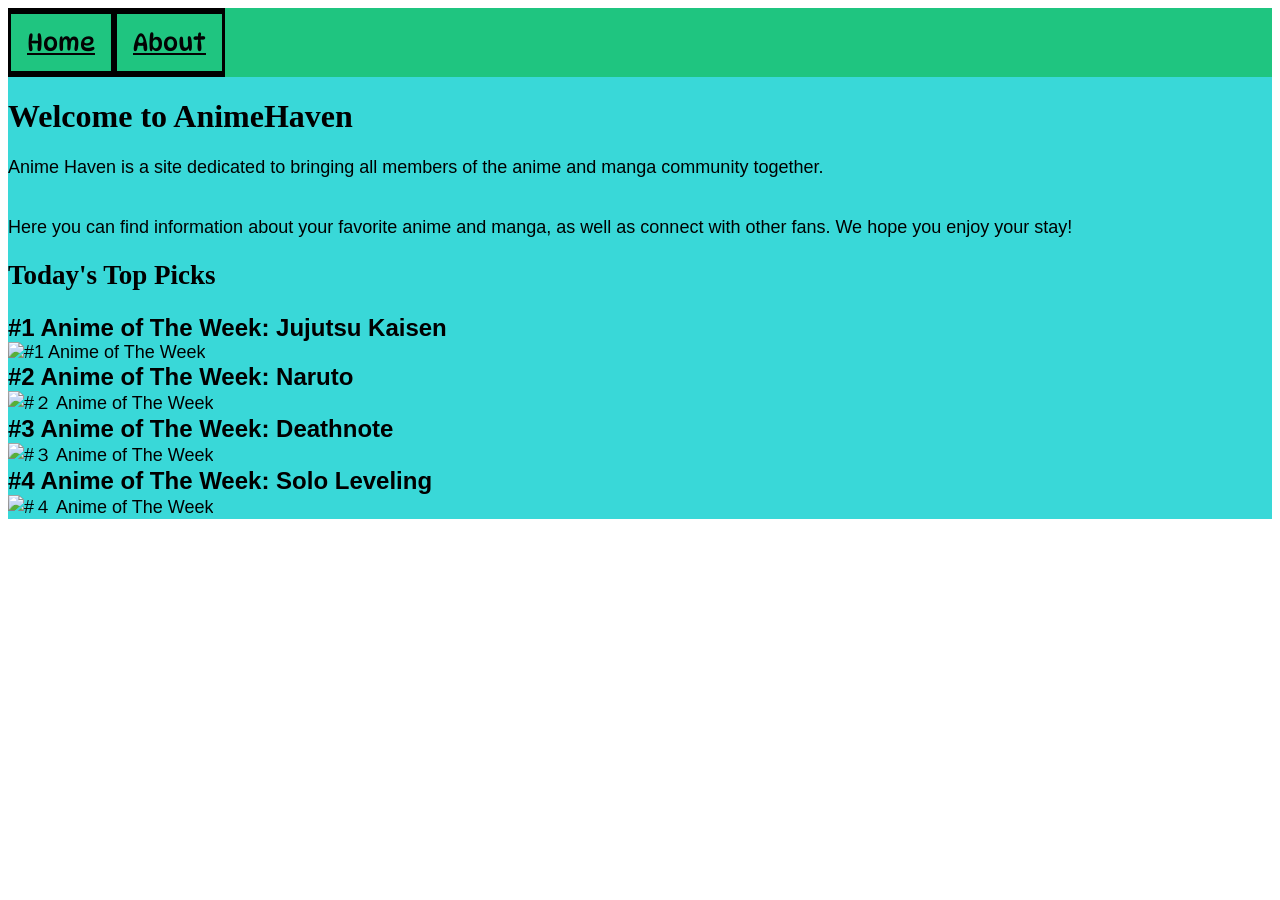
==== index.html @ b41719bc "about page css linked" ====
<!DOCTYPE html>
<html>

<head>
  <meta charset="UTF-8">
  <link rel="preconnect" href="https://fonts.googleapis.com">
  <link rel="preconnect" href="https://fonts.gstatic.com" crossorigin>
  <link href="https://fonts.googleapis.com/css2?family=Clarity+City:ital,wght@0,100..900;1,100..900&display=swap" rel="stylesheet">
  <link rel="preconnect" href="https://fonts.googleapis.com">
  <link rel="preconnect" href="https://fonts.gstatic.com" crossorigin>
  <link href="https://fonts.googleapis.com/css2?family=DynaPuff:wght@400..700&family=Isometra&display=swap" rel="stylesheet">
  <link rel="preconnect" href="https://fonts.googleapis.com">
  <link rel="preconnect" href="https://fonts.gstatic.com" crossorigin>
  <link href="https://fonts.googleapis.com/css2?family=Isometra&display=swap" rel="stylesheet">
  <link rel="stylesheet" href="style.css">
  <link rel="stylesheet"
  href="https://cdnjs.cloudflare.com/ajax/libs/font-awesome/4.7.0/css/font-awesome.min.css">

</head>
<body> 
  
  <div class="element">
<div class="topnav">
        <a href="index.html">Home</a>
        <a href="About.html">About</a>
    </div>
  <title>Anime Haven - Main page</title>
  <h1>Welcome to AnimeHaven</h1>
<p1>Anime Haven is a site dedicated to bringing all members of the anime and manga community together.</p>
<br>Here you can find information about your favorite anime and manga, as well as connect with other fans. We hope you enjoy your stay!</br>

<h2>Today's Top Picks</h2> 
<div class="image-container">
    <figcaption>#1 Anime of The Week: Jujutsu Kaisen</figcaption>
  <img src="https://4kwallpapers.com/images/wallpapers/jujutsu-kaisen-2560x1440-19746.jpg" alt="#1 Anime of The Week" width="300" height="250"> 
  <figcaption>#2 Anime of The Week: Naruto</figcaption>
  <img src="https://4kwallpapers.com/images/wallpapers/naruto-classic-3840x2160-25444.jpg" alt="#２ Anime of The Week" width="300" height="250">
  <figcaption>#3 Anime of The Week: Deathnote</figcaption>
  <img src="https://wallpapercave.com/wp/HUnB6WR.jpg" alt="#３ Anime of The Week" width="300" height="250"> 
  <figcaption>#4 Anime of The Week: Solo Leveling</figcaption>
  <img src="https://miro.medium.com/v2/resize:fit:1400/format:webp/1*xewIOP7tOPMOiLEISAW5hA.jpeg" alt="#４ Anime of The Week" width="300" height="250">
</div>
---- style.css ----
.element {
    background-color: rgb(57, 216, 216);
}
/* Add a black background color to the top navigation bar */
.topnav {

  overflow: hidden;
  background-color: #1fc580;
}

/* Style the links inside the navigation bar */
.topnav a {
  float: left;
  display: block;
  color: rgb(3, 3, 3);
  text-align: center;
  padding: 14px 16px;
  text-decoration: underline;
  font-size: 17px;
  
 border-right: 3px solid #000; 
 border-bottom: 6px solid #000;
 border-top: 6px solid #000;
 border-left: 3px solid #000;
}

/* Change the color of links on hover */
.topnav a:hover {
  background-color: #0b0bc6;
  color: rgb(255, 255, 255);

}
h1{
    font-family: "Isometra", serif;
}

.topnav a {
  font-family: "DynaPuff", system-ui;
  font-size:x-large
}

h2{
    font-family: "Isometra", serif;
}
p1{
  font-family: "Clarity City", sans-serif;
  font-size: large;
}

figcaption{
  font-family: "Clarity City", sans-serif;
  font-size: x-large;
  font-weight: bold;
}
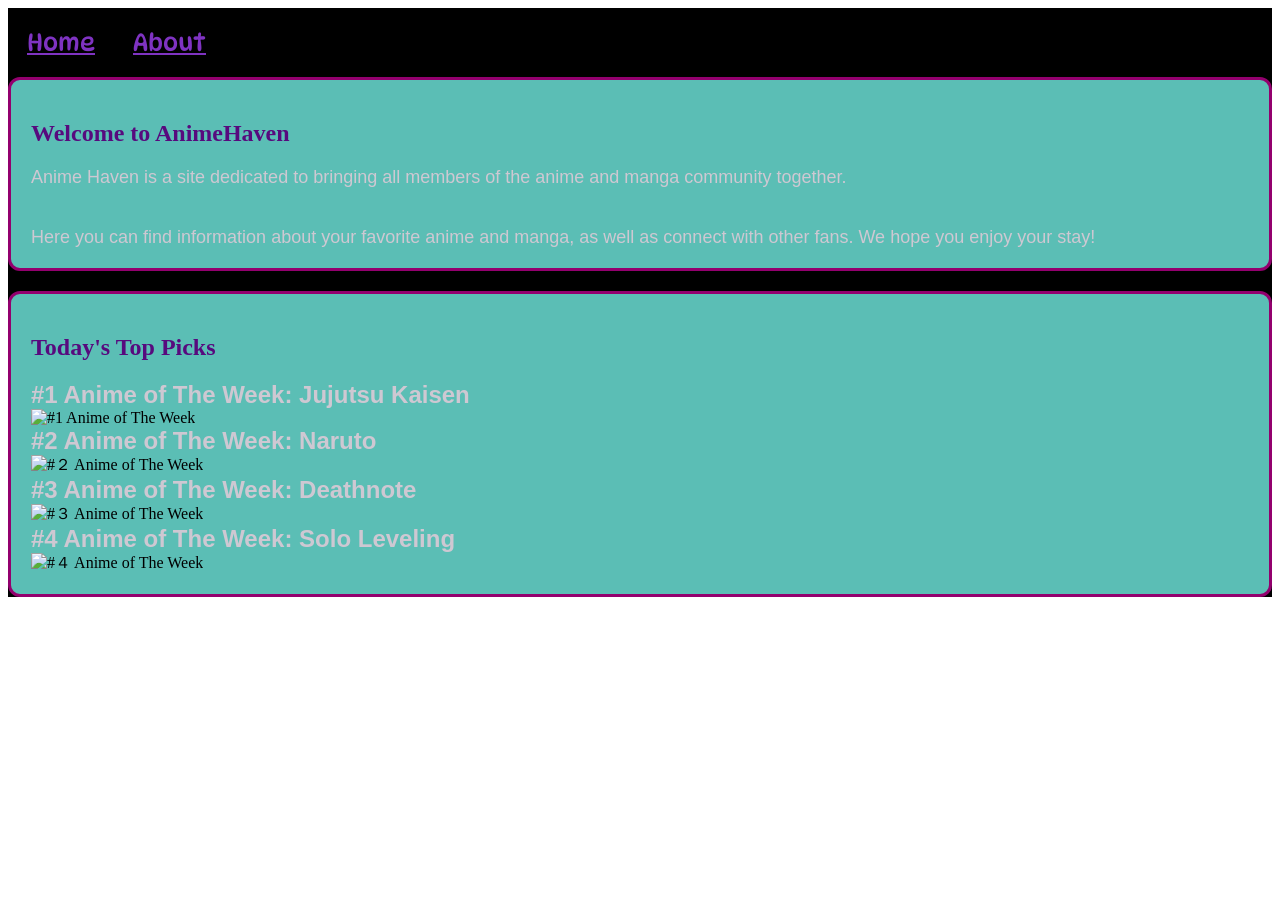
==== commit 9611b1cb: "new borders and extra shi" ====
--- a/index.html
+++ b/index.html
@@ -18,18 +18,20 @@
 
 </head>
 <body> 
-  
-  <div class="element">
+
+   <div class="element">
 <div class="topnav">
         <a href="index.html">Home</a>
         <a href="About.html">About</a>
     </div>
-  <title>Anime Haven - Main page</title>
-  <h1>Welcome to AnimeHaven</h1>
+  <main>
+    <section>
+      <h1>Welcome to AnimeHaven</h1>
 <p1>Anime Haven is a site dedicated to bringing all members of the anime and manga community together.</p>
 <br>Here you can find information about your favorite anime and manga, as well as connect with other fans. We hope you enjoy your stay!</br>
-
-<h2>Today's Top Picks</h2> 
+</section>
+  <section>
+    <h2>Today's Top Picks</h2> 
 <div class="image-container">
     <figcaption>#1 Anime of The Week: Jujutsu Kaisen</figcaption>
   <img src="https://4kwallpapers.com/images/wallpapers/jujutsu-kaisen-2560x1440-19746.jpg" alt="#1 Anime of The Week" width="300" height="250"> 
@@ -40,5 +42,6 @@
   <figcaption>#4 Anime of The Week: Solo Leveling</figcaption>
   <img src="https://miro.medium.com/v2/resize:fit:1400/format:webp/1*xewIOP7tOPMOiLEISAW5hA.jpeg" alt="#４ Anime of The Week" width="300" height="250">
 </div>
+</section>
+  </main>
 
-
--- a/style.css
+++ b/style.css
@@ -1,20 +1,20 @@
 
 
 .element {
-    background-color: rgb(57, 216, 216);
+    background-color: rgb(0, 0, 0);
 }
 /* Add a black background color to the top navigation bar */
 .topnav {
 
   overflow: hidden;
-  background-color: #1fc580;
+  background-color: #000000;
 }
 
 /* Style the links inside the navigation bar */
 .topnav a {
   float: left;
   display: block;
-  color: rgb(3, 3, 3);
+  color: rgb(127, 51, 194);
   text-align: center;
   padding: 14px 16px;
   text-decoration: underline;
@@ -28,12 +28,13 @@
 
 /* Change the color of links on hover */
 .topnav a:hover {
-  background-color: #0b0bc6;
-  color: rgb(255, 255, 255);
+  background-color: #000000;
+  color: rgb(200, 46, 182);
 
 }
 h1{
     font-family: "Isometra", serif;
+    color: rgb(87, 10, 126)
 }
 
 .topnav a {
@@ -43,14 +44,29 @@
 
 h2{
     font-family: "Isometra", serif;
+    color: rgb(87, 10, 126)
 }
 p1{
   font-family: "Clarity City", sans-serif;
   font-size: large;
+  color: rgb(206, 200, 210)
 }
+p1about{
+  font-family: "Clarity City", sans-serif;
+  font-size: large;
+  color: rgb(206, 200, 210)
 
+}
 figcaption{
   font-family: "Clarity City", sans-serif;
   font-size: x-large;
   font-weight: bold;
+  color: rgb(206, 200, 210)
 }
+main section {
+  background-color: hsl(175, 43%, 55%);
+  border: 3px solid #93006e;
+  border-radius: 12px;
+  padding: 20px;
+  margin-bottom: 20px;
+}
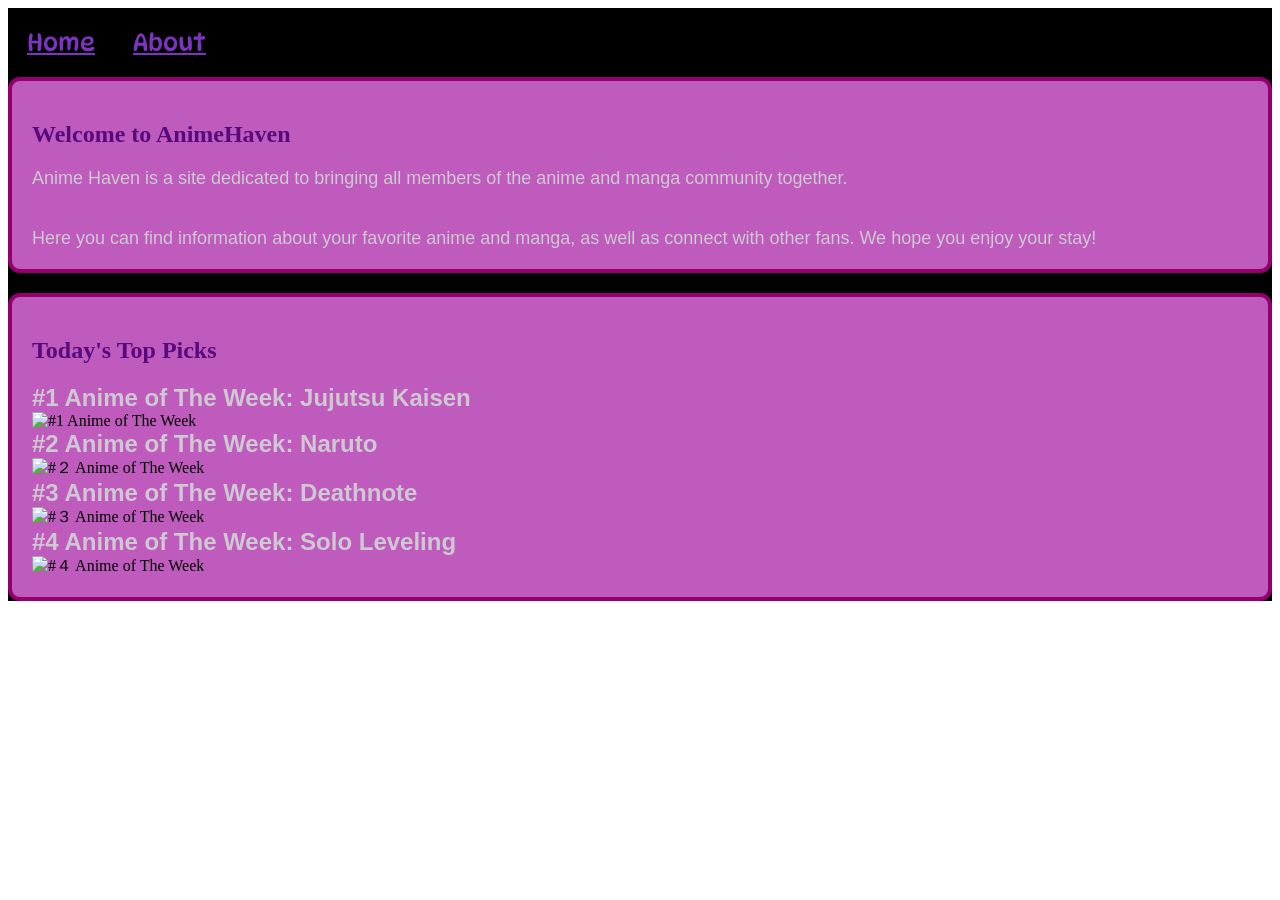
==== commit 34657a61: "and homepage too" ====
--- a/index.html
+++ b/index.html
@@ -43,5 +43,3 @@
   <img src="https://miro.medium.com/v2/resize:fit:1400/format:webp/1*xewIOP7tOPMOiLEISAW5hA.jpeg" alt="#４ Anime of The Week" width="300" height="250">
 </div>
 </section>
-  </main>
-
--- a/style.css
+++ b/style.css
@@ -63,10 +63,25 @@
   font-weight: bold;
   color: rgb(206, 200, 210)
 }
+
+figcaption1{
+  font-family: "Clarity City", sans-serif;
+  font-size: large;
+  font-weight: bold;
+  color: rgb(22, 11, 93)
+}
 main section {
-  background-color: hsl(175, 43%, 55%);
-  border: 3px solid #93006e;
+  background-color: hsl(301, 43%, 55%);
+  border: 4px solid #93006e;
   border-radius: 12px;
   padding: 20px;
   margin-bottom: 20px;
+}
+h3{
+  font-family: "Isometra", serif;
+  color: rgb(87, 10, 126)
+}
+h4{
+  font-family: "Isometra", serif;
+  color: rgb(87, 10, 126)
 }
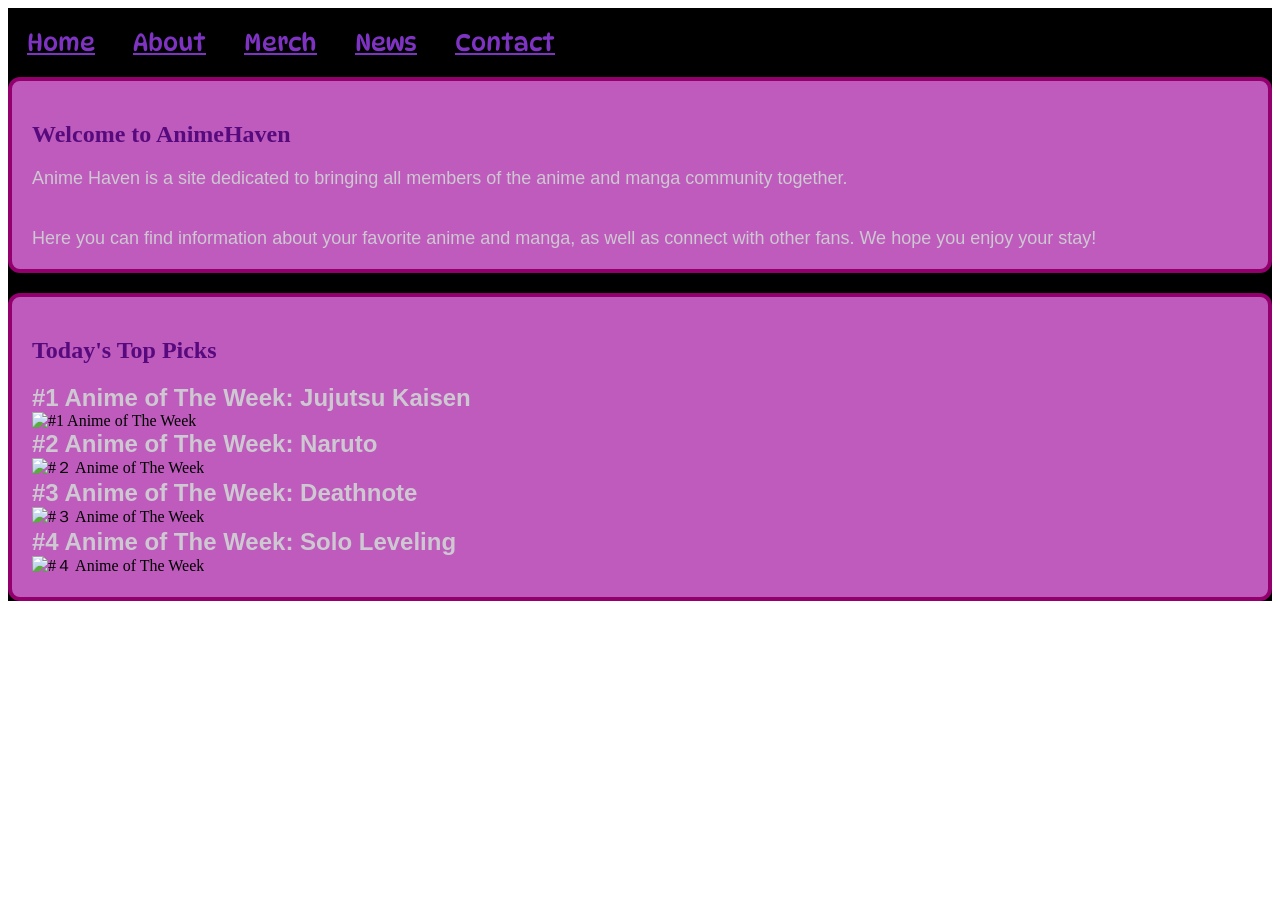
==== commit 5264685a: "new pages and contact link to bottom of the page" ====
--- a/index.html
+++ b/index.html
@@ -23,6 +23,9 @@
 <div class="topnav">
         <a href="index.html">Home</a>
         <a href="About.html">About</a>
+        <a href="merch.html">Merch</a>
+        <a href="News.html">News</a>
+        <a href="#contact">Contact</a>
     </div>
   <main>
     <section>
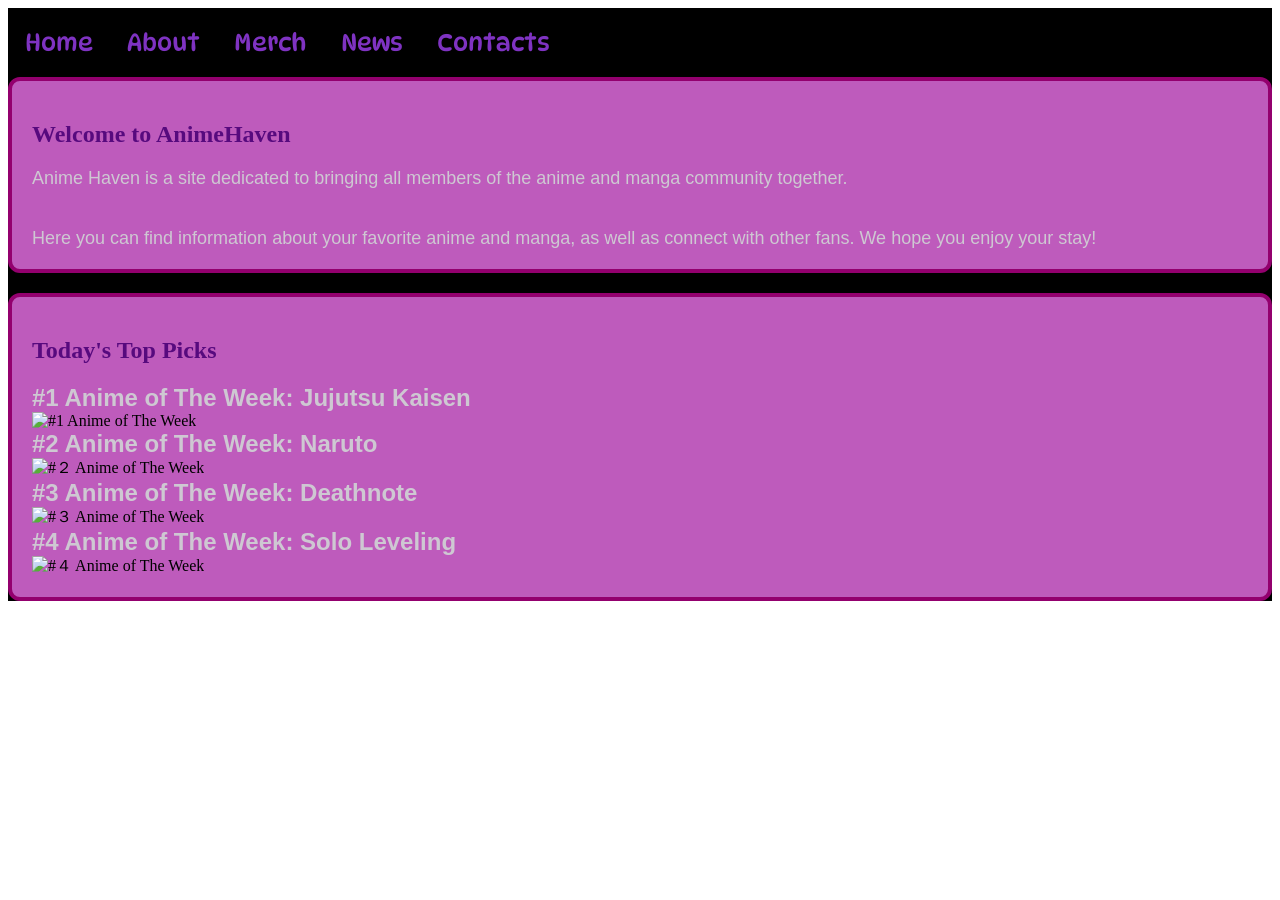
==== commit 91d97eb6: "TestSave" ====
--- a/index.html
+++ b/index.html
@@ -25,7 +25,7 @@
         <a href="About.html">About</a>
         <a href="merch.html">Merch</a>
         <a href="News.html">News</a>
-        <a href="#contact">Contact</a>
+        <a href="#contact">Contacts</a>
     </div>
   <main>
     <section>
--- a/style.css
+++ b/style.css
@@ -16,20 +16,21 @@
   display: block;
   color: rgb(127, 51, 194);
   text-align: center;
-  padding: 14px 16px;
-  text-decoration: underline;
+  padding: 14px 14px;
+  text-decoration: none;
   font-size: 17px;
   
- border-right: 3px solid #000; 
- border-bottom: 6px solid #000;
- border-top: 6px solid #000;
- border-left: 3px solid #000;
+ border-right: 3px solid #000000; 
+ border-bottom: 6px solid #000000;
+ border-top: 6px solid #000000;
+ border-left: 3px solid #000000;
 }
 
 /* Change the color of links on hover */
 .topnav a:hover {
   background-color: #000000;
   color: rgb(200, 46, 182);
+   text-decoration: underline;
 
 }
 h1{
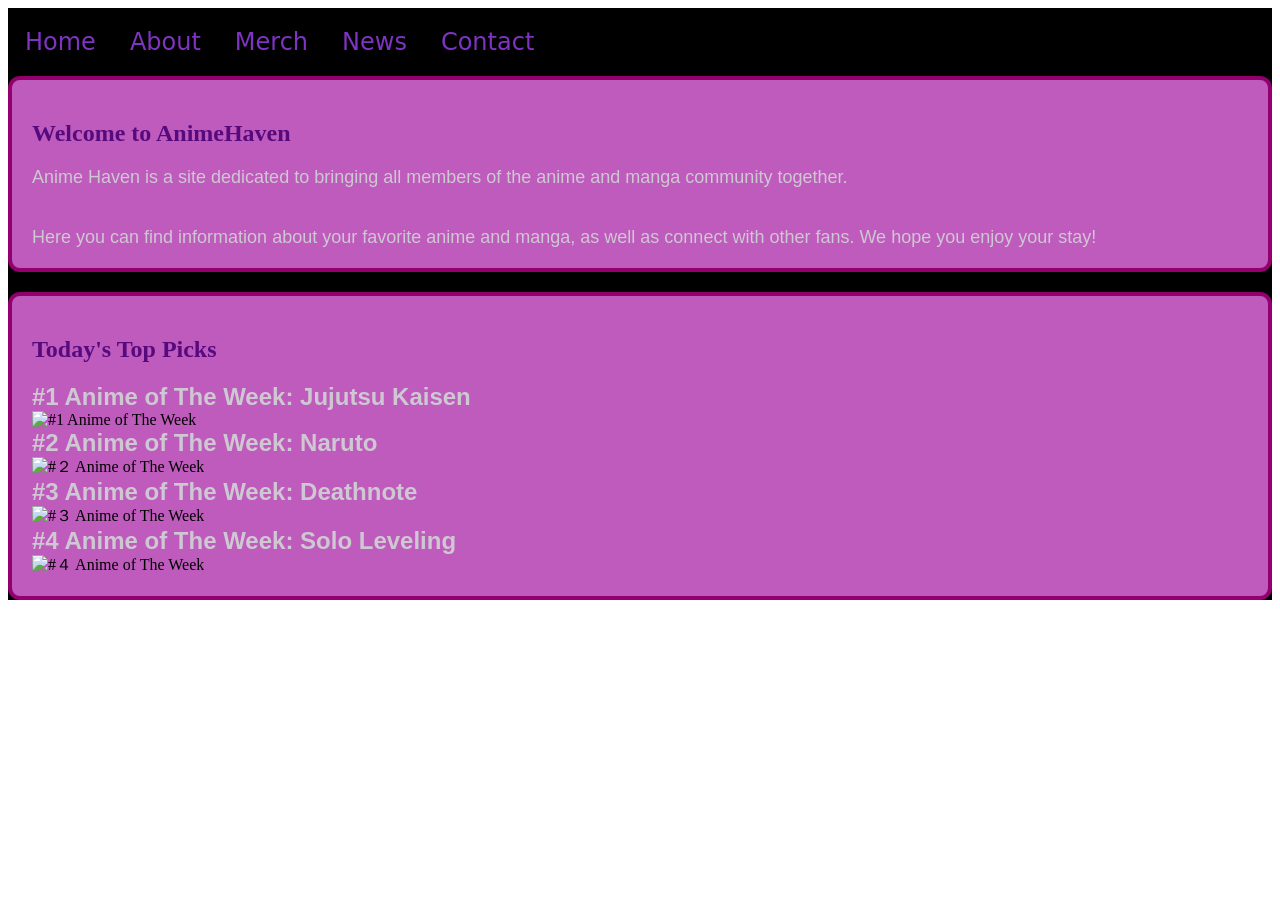
==== commit d3507a6d: "Font changes for nav bar, small image size changes and contact links added" ====
--- a/index.html
+++ b/index.html
@@ -25,7 +25,7 @@
         <a href="About.html">About</a>
         <a href="merch.html">Merch</a>
         <a href="News.html">News</a>
-        <a href="#contact">Contacts</a>
+        <a href="about.html#contact">Contact</a>
     </div>
   <main>
     <section>
@@ -37,12 +37,12 @@
     <h2>Today's Top Picks</h2> 
 <div class="image-container">
     <figcaption>#1 Anime of The Week: Jujutsu Kaisen</figcaption>
-  <img src="https://4kwallpapers.com/images/wallpapers/jujutsu-kaisen-2560x1440-19746.jpg" alt="#1 Anime of The Week" width="300" height="250"> 
+  <img src="https://4kwallpapers.com/images/wallpapers/jujutsu-kaisen-2560x1440-19746.jpg" alt="#1 Anime of The Week" width="330" height="250"> 
   <figcaption>#2 Anime of The Week: Naruto</figcaption>
-  <img src="https://4kwallpapers.com/images/wallpapers/naruto-classic-3840x2160-25444.jpg" alt="#２ Anime of The Week" width="300" height="250">
+  <img src="https://4kwallpapers.com/images/wallpapers/naruto-classic-3840x2160-25444.jpg" alt="#２ Anime of The Week" width="330" height="250">
   <figcaption>#3 Anime of The Week: Deathnote</figcaption>
-  <img src="https://wallpapercave.com/wp/HUnB6WR.jpg" alt="#３ Anime of The Week" width="300" height="250"> 
+  <img src="https://wallpapercave.com/wp/HUnB6WR.jpg" alt="#３ Anime of The Week" width="330 " height="250"> 
   <figcaption>#4 Anime of The Week: Solo Leveling</figcaption>
-  <img src="https://miro.medium.com/v2/resize:fit:1400/format:webp/1*xewIOP7tOPMOiLEISAW5hA.jpeg" alt="#４ Anime of The Week" width="300" height="250">
+  <img src="https://miro.medium.com/v2/resize:fit:1400/format:webp/1*xewIOP7tOPMOiLEISAW5hA.jpeg" alt="#４ Anime of The Week" width="330" height="250">
 </div>
 </section>
--- a/style.css
+++ b/style.css
@@ -39,7 +39,7 @@
 }
 
 .topnav a {
-  font-family: "DynaPuff", system-ui;
+  font-family: "Isometra", system-ui;
   font-size:x-large
 }
 
@@ -85,4 +85,12 @@
 h4{
   font-family: "Isometra", serif;
   color: rgb(87, 10, 126)
+}
+html {
+  scroll-behavior: smooth;
+}
+p{
+  font-family: "Clarity City", sans-serif;
+  font-size: large;
+  color: rgb(206, 200, 210)
 }
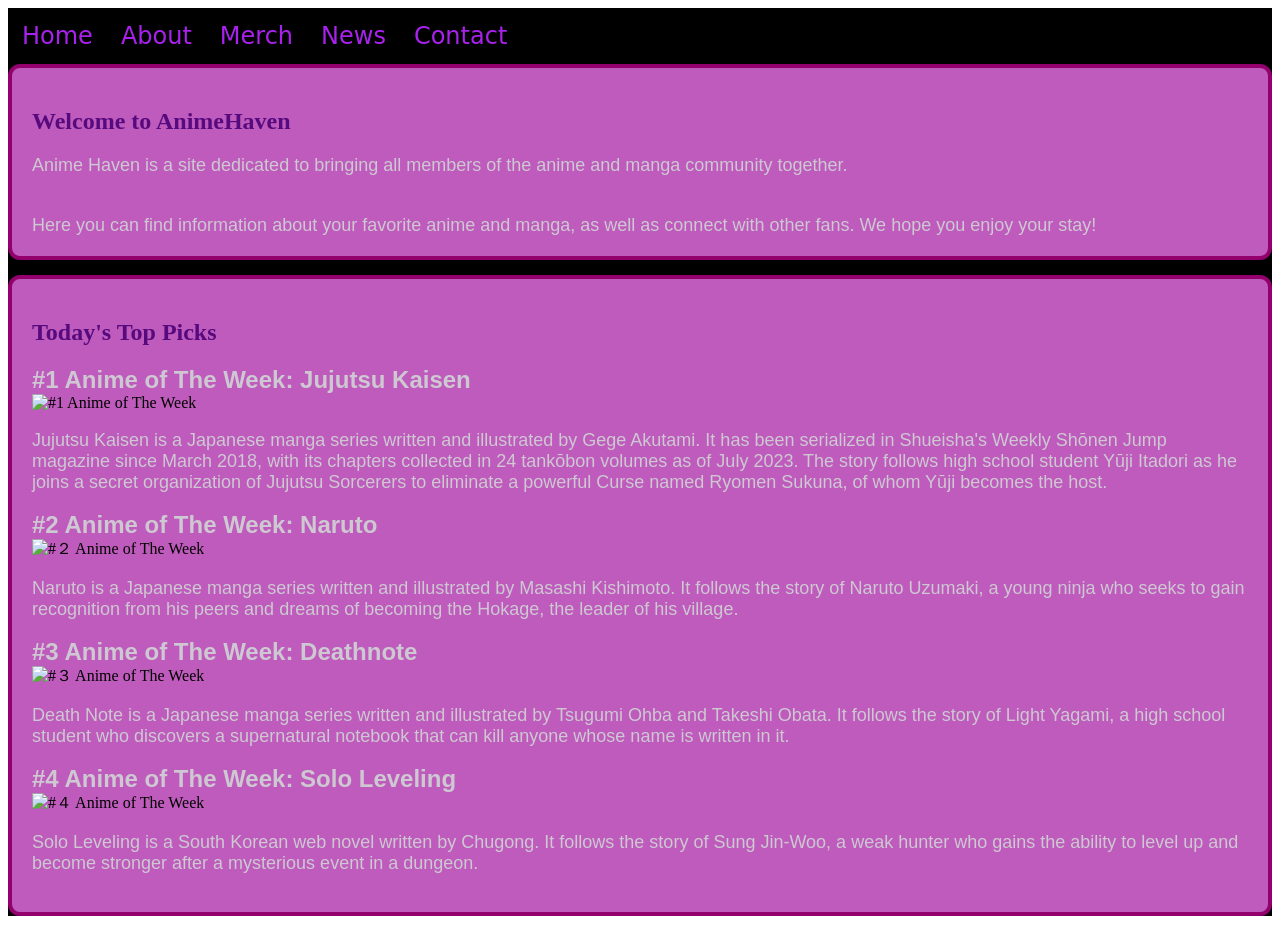
==== commit effc5a3d: "merch commits and some css work" ====
--- a/index.html
+++ b/index.html
@@ -35,14 +35,18 @@
 </section>
   <section>
     <h2>Today's Top Picks</h2> 
-<div class="image-container">
-    <figcaption>#1 Anime of The Week: Jujutsu Kaisen</figcaption>
-  <img src="https://4kwallpapers.com/images/wallpapers/jujutsu-kaisen-2560x1440-19746.jpg" alt="#1 Anime of The Week" width="330" height="250"> 
+<div class="flex-container">
+  <figcaption>#1 Anime of The Week: Jujutsu Kaisen</figcaption>
+  <img src="https://4kwallpapers.com/images/wallpapers/jujutsu-kaisen-2560x1440-19746.jpg" alt="#1 Anime of The Week" width="500" height="250"> 
+  <p>Jujutsu Kaisen is a Japanese manga series written and illustrated by Gege Akutami. It has been serialized in Shueisha's Weekly Shōnen Jump magazine since March 2018, with its chapters collected in 24 tankōbon volumes as of July 2023. The story follows high school student Yūji Itadori as he joins a secret organization of Jujutsu Sorcerers to eliminate a powerful Curse named Ryomen Sukuna, of whom Yūji becomes the host.</p>
   <figcaption>#2 Anime of The Week: Naruto</figcaption>
-  <img src="https://4kwallpapers.com/images/wallpapers/naruto-classic-3840x2160-25444.jpg" alt="#２ Anime of The Week" width="330" height="250">
+  <img src="https://4kwallpapers.com/images/wallpapers/naruto-classic-3840x2160-25444.jpg" alt="#２ Anime of The Week" width="500" height="250">
+  <p>Naruto is a Japanese manga series written and illustrated by Masashi Kishimoto. It follows the story of Naruto Uzumaki, a young ninja who seeks to gain recognition from his peers and dreams of becoming the Hokage, the leader of his village.</p>
   <figcaption>#3 Anime of The Week: Deathnote</figcaption>
-  <img src="https://wallpapercave.com/wp/HUnB6WR.jpg" alt="#３ Anime of The Week" width="330 " height="250"> 
+  <img src="https://wallpapercave.com/wp/HUnB6WR.jpg" alt="#３ Anime of The Week" width="500" height="250"> 
+  <p>Death Note is a Japanese manga series written and illustrated by Tsugumi Ohba and Takeshi Obata. It follows the story of Light Yagami, a high school student who discovers a supernatural notebook that can kill anyone whose name is written in it.</p>
   <figcaption>#4 Anime of The Week: Solo Leveling</figcaption>
-  <img src="https://miro.medium.com/v2/resize:fit:1400/format:webp/1*xewIOP7tOPMOiLEISAW5hA.jpeg" alt="#４ Anime of The Week" width="330" height="250">
+  <img src="https://miro.medium.com/v2/resize:fit:1400/format:webp/1*xewIOP7tOPMOiLEISAW5hA.jpeg" alt="#４ Anime of The Week" width="500  " height="250">
+  <p>Solo Leveling is a South Korean web novel written by Chugong. It follows the story of Sung Jin-Woo, a weak hunter who gains the ability to level up and become stronger after a mysterious event in a dungeon.</p>
 </div>
 </section>
--- a/style.css
+++ b/style.css
@@ -14,16 +14,11 @@
 .topnav a {
   float: left;
   display: block;
-  color: rgb(127, 51, 194);
+  color: rgb(168, 33, 236);
   text-align: center;
   padding: 14px 14px;
   text-decoration: none;
   font-size: 17px;
-  
- border-right: 3px solid #000000; 
- border-bottom: 6px solid #000000;
- border-top: 6px solid #000000;
- border-left: 3px solid #000000;
 }
 
 /* Change the color of links on hover */
@@ -31,6 +26,30 @@
   background-color: #000000;
   color: rgb(200, 46, 182);
    text-decoration: underline;
+
+}
+#social-media {
+   color: rgb(87, 10, 126);
+   text-decoration: none;
+   font-size: large; 
+}
+
+#contact {
+   color: rgb(87, 10, 126);
+   text-decoration: none;
+   font-size: large; 
+  }
+#social-media a:hover {
+   color: rgb(1, 183, 249);
+   text-decoration: underline;
+
+}
+
+#contact a:hover {
+   color: rgb(1, 183, 249);
+   text-decoration: underline;
+
+
 
 }
 h1{
@@ -76,7 +95,7 @@
   border: 4px solid #93006e;
   border-radius: 12px;
   padding: 20px;
-  margin-bottom: 20px;
+  margin-bottom: 15px;
 }
 h3{
   font-family: "Isometra", serif;
@@ -93,4 +112,34 @@
   font-family: "Clarity City", sans-serif;
   font-size: large;
   color: rgb(206, 200, 210)
+}
+p4{
+  font-family: "Clarity City", sans-serif;
+  font-size: large;
+  color: rgb(206, 200, 210)
+
+}
+#flex-container {
+  display: flex;
+  align-items: center;
+  gap: 20px;
+}
+/*flex-container img {
+  width: 500px;
+  height: 250px;
+
+}
+  */
+ main section[id="merch"]  {
+  background-color: hsl(239, 95%, 67%);
+  border: 4px solid #93006e;
+  border-radius: 12px;
+  padding: 15px;
+  margin-bottom: 15px;
+}
+#merch a:hover{
+  color: rgb(249, 1, 170);
+}
+.merchlinks{
+  color:rgb(0, 255, 17)
 }
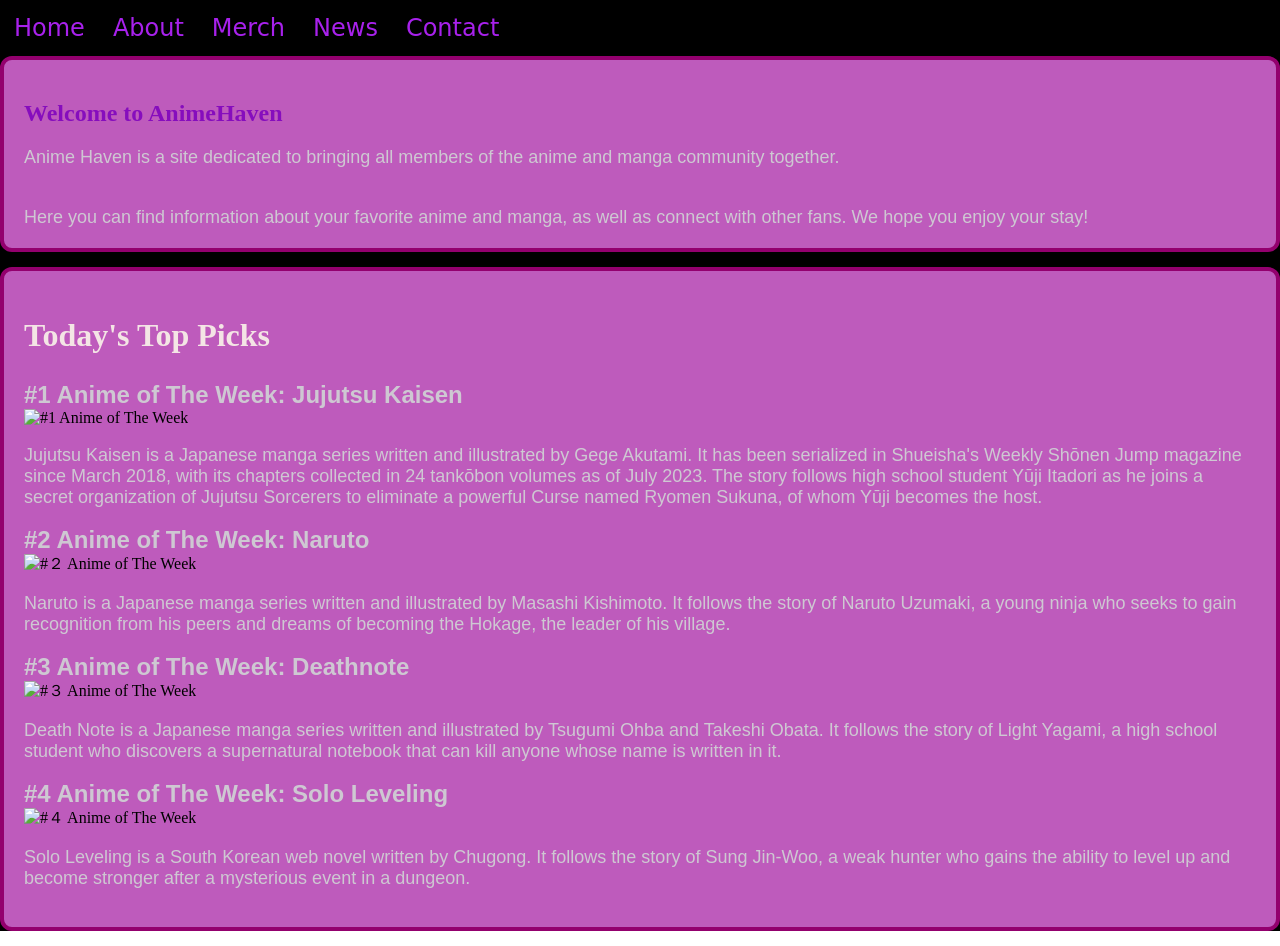
==== commit 9350d8c4: "Update HTML structure and CSS styles for improved layout and design" ====
--- a/index.html
+++ b/index.html
@@ -1,5 +1,5 @@
 <!DOCTYPE html>
-<html>
+<html lang="en">
 
 <head>
   <meta charset="UTF-8">
@@ -15,7 +15,7 @@
   <link rel="stylesheet" href="style.css">
   <link rel="stylesheet"
   href="https://cdnjs.cloudflare.com/ajax/libs/font-awesome/4.7.0/css/font-awesome.min.css">
-
+ <title>AnimeHaven - Main Page</title>
 </head>
 <body> 
 
--- a/style.css
+++ b/style.css
@@ -29,13 +29,13 @@
 
 }
 #social-media {
-   color: rgb(87, 10, 126);
+   color: rgb(58, 4, 84);
    text-decoration: none;
    font-size: large; 
 }
 
 #contact {
-   color: rgb(87, 10, 126);
+   color: rgb(58, 4, 84);
    text-decoration: none;
    font-size: large; 
   }
@@ -54,7 +54,7 @@
 }
 h1{
     font-family: "Isometra", serif;
-    color: rgb(87, 10, 126)
+    color: rgb(134, 13, 189)
 }
 
 .topnav a {
@@ -64,7 +64,7 @@
 
 h2{
     font-family: "Isometra", serif;
-    color: rgb(87, 10, 126)
+    color: rgb(58, 4, 84)
 }
 p1{
   font-family: "Clarity City", sans-serif;
@@ -99,11 +99,11 @@
 }
 h3{
   font-family: "Isometra", serif;
-  color: rgb(87, 10, 126)
+  color: rgb(58, 4, 84)
 }
 h4{
   font-family: "Isometra", serif;
-  color: rgb(87, 10, 126)
+  color: rgb(58, 4, 84)
 }
 html {
   scroll-behavior: smooth;
@@ -131,7 +131,7 @@
 }
   */
  main section[id="merch"]  {
-  background-color: hsl(239, 95%, 67%);
+  background-color: hsl(240, 9%, 2%);
   border: 4px solid #93006e;
   border-radius: 12px;
   padding: 15px;
@@ -142,4 +142,58 @@
 }
 .merchlinks{
   color:rgb(0, 255, 17)
-}+}
+#merch h2 {
+  font-size:xx-large
+}
+#borderimg {
+  border: 4px solid #93006e;
+  border-radius: 12px;
+  border-image: url("https://image.uniqlo.com/UQ/ST3/eu/imagesgoods/487561/item/eugoods_00_487561_3x4.jpg")
+}
+
+ html, body {
+  margin: 0;
+  padding: 0;
+}
+
+.news-background .element {
+  background-color: transparent;
+}
+.news-background {
+  background-color: transparent;
+  background-image: url("breakingnews.jpg");
+  background-size: cover;
+  background-position: center;
+  height: 100vh;
+}
+main section[id="news"] {
+  padding: 10px;
+  background-color: hsl(0, 96%, 22%);
+  border-color:#000000
+}
+
+#news h1,h2 {
+  color: rgb(244, 229, 229);
+  font-weight: bold;
+  font-size:xx-large
+  
+  
+}
+
+#news p {
+  color: rgb(224, 228, 232);
+  font-size:large
+}
+
+#news h2 {
+  padding-top: 0px;
+  margin-top: 0px;
+}
+.news-textbox {
+  background-color: hsl(0, 96%, 22%);
+  border: none;
+  padding: 0px;
+  margin-top: 110px;
+  margin-right: 310px
+}
